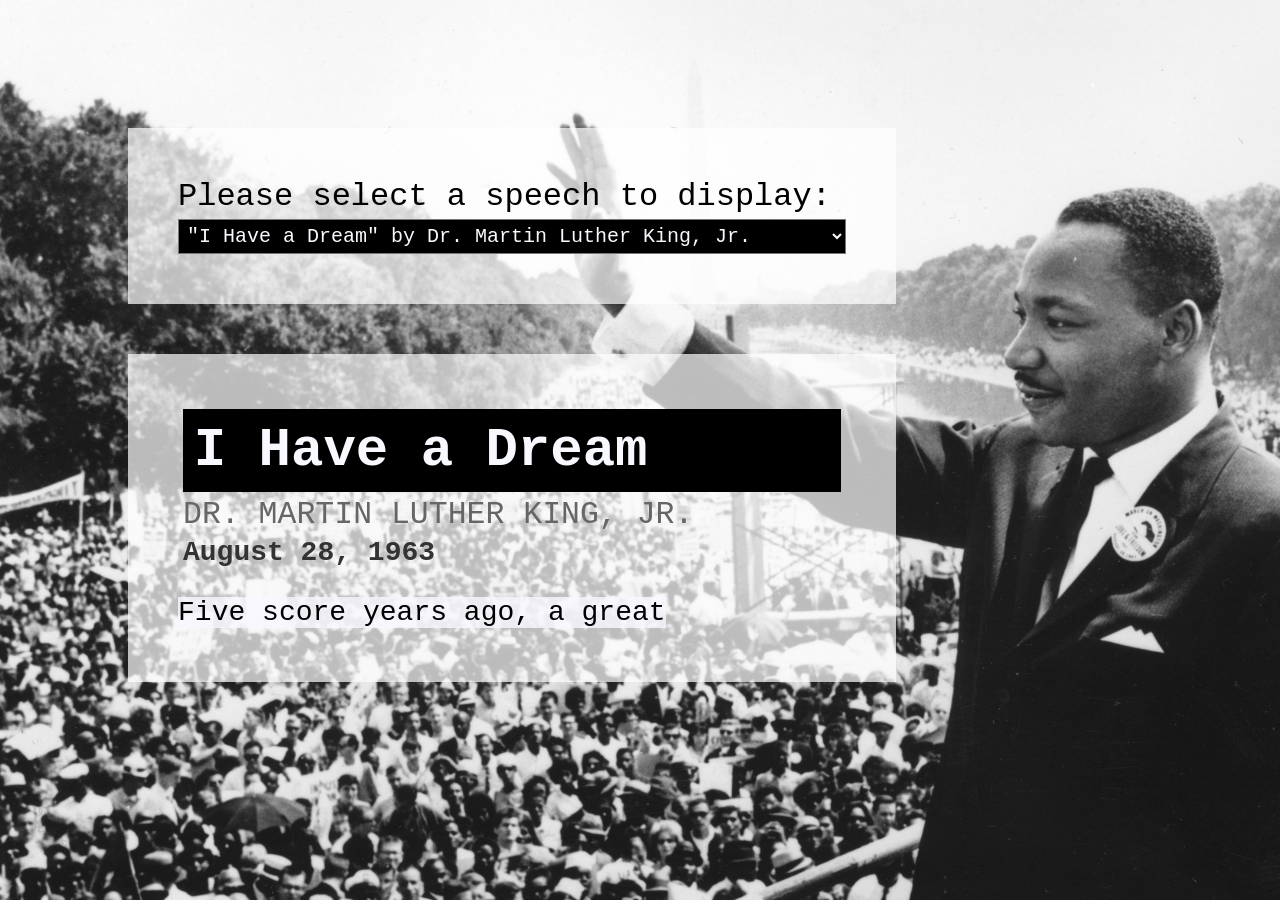
==== debugging-famous-speeches/index.html @ 108f3f6b "moved debugging to separate directory; updated solution for famous speeches demo" ====
<!DOCTYPE html>
<html lang="en">
    <head>
        <meta charset="UTF-8">
        <meta name="viewport" content="width=device-width, initial-scale=1.0">
        <title><!-- Title added by JS --></title>
        <link href="styles.css" type="text/css" rel="stylesheet" />
        <script src="script.js" type="module" defer></script>  
    </head>
    <body>
        <header>
            Please select a speech to display: 
            <select id="speech-select" name="speech-select">
                <!-- <option> elements added by JS -->
            </select>
        </header>
        <main>
            <h1 id="title"></h1>
            <h2 id="speaker"></h2>
            <h3 id="date"></h3>
            <!-- speech box added by JS -->
        </main>
    </body>
</html>
---- debugging-famous-speeches/styles.css ----
body {
	background: black;
	background-size: 120vw;
	color: '#333';
	font-family: 'Courier New', Courier, monospace;
	font-weight: lighter;
	font-size: 2rem;
	height: 100vh;
	width: 100vw;
	margin: 0;
	padding: 10vw 30vw 10vw 10vw;
	box-sizing: border-box;
}

header, main {
	background-color: rgba(255, 255, 255, 0.7);
	padding: 50px;
    margin-bottom: 50px;
}

h1 {
	font-size: 6vh;
	background-color: #000;
	color: ghostwhite;
	padding: 0.2em;
}

h2 {
	color: #666;
	font-size: 3.5vh;
	font-weight: normal;
	text-transform: uppercase;
}

h3 {
	color: #333;
	font-size: 28px;
}

h1,
h2,
h3 {
	margin: 5px;
}

select {
    background-color: black;
    color: ghostwhite;
    font-size: 20px;
    font-family:'Courier New', Courier, monospace;
    width: 100%;
    padding: 4px;
    outline: none;
}

#speech-box {
    font-size: 28px;
    line-height: 140%;
	width: 100%;
	margin-top: 2vw;
}

.new-char {
	opacity: 0;
}

.animate {
	animation: fade-in 0.2s forwards;
}

@keyframes fade-in {
	from {
		opacity: 0;
	}
	to {
		opacity: 1;
	}
}

@media screen and (max-width: 480px) {
	body {
		padding: 5vw;
	}
	h1 {
		font-size: 8vw;
	}
	h2 {
		font-size: 6vw;
	}
	h3, #speech-box {
        font-size: 20px;
    }
    select {
        font-size: 14px;
    }
}

@media screen and (min-width: 480px) and (max-width: 768px) {
	h1 {
		font-size: 7vw;
	}
	h2 {
		font-size: 5vw;
	}
	h3, #speech-box {
        font-size: 24px;
    }
    select {
        font-size: 16px;
    }
}

@media screen and (min-width: 768px) and (max-width: 1024px) {
	h1 {
		font-size: 6vw;
	}
	h2 {
		font-size: 3.5vw;
	}
	h3, #speech-box {
        font-size: 26px;
    }
    select {
        font-size: 18px;
    } 
}
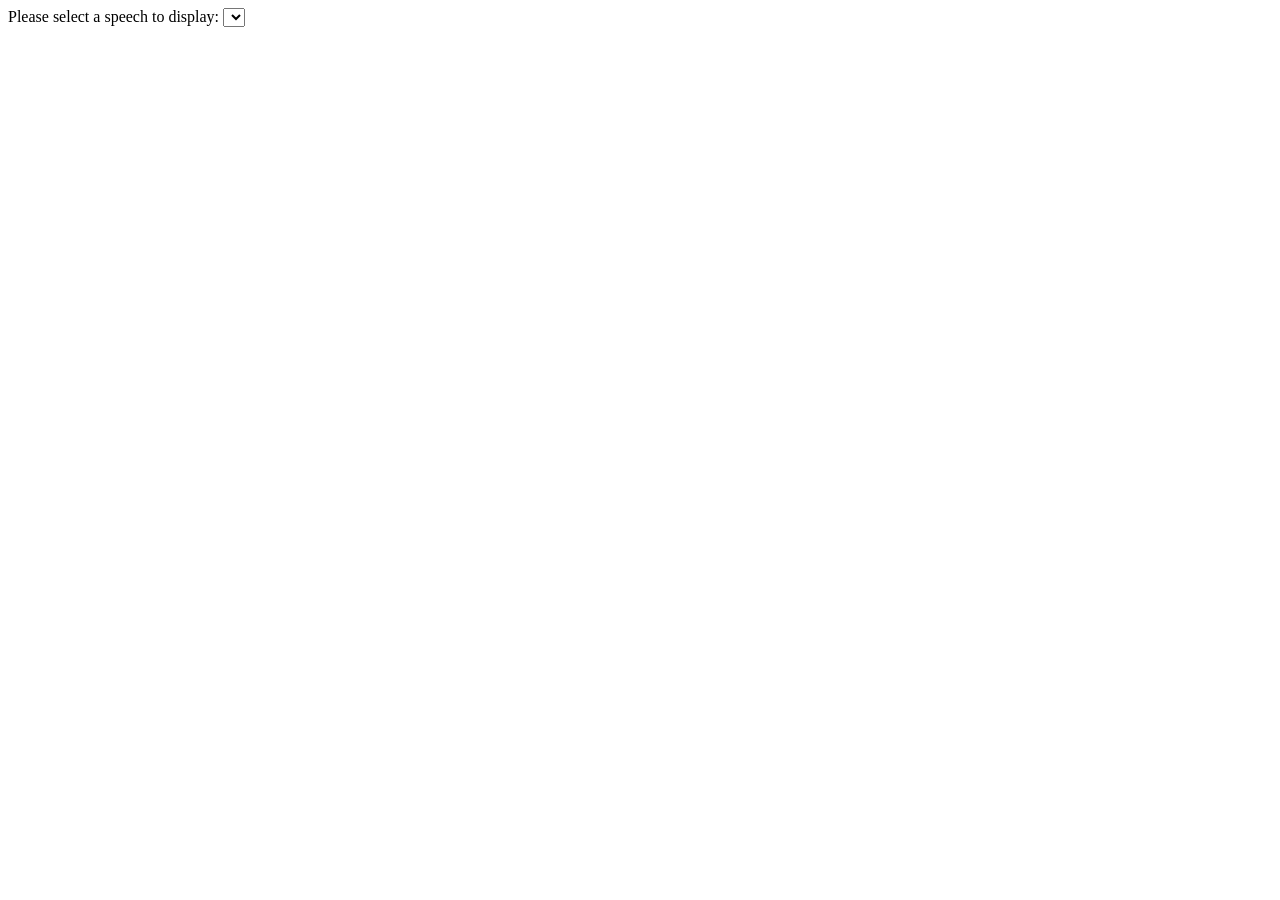
==== commit bf9081dd: "moved debugging famous speeches code to separate directory" ====
--- a/debugging-famous-speeches/index.html
+++ b/debugging-famous-speeches/index.html
@@ -4,7 +4,7 @@
         <meta charset="UTF-8">
         <meta name="viewport" content="width=device-width, initial-scale=1.0">
         <title><!-- Title added by JS --></title>
-        <link href="styles.css" type="text/css" rel="stylesheet" />
+        <link href="style.css" type="text/css" rel="stylesheet" />
         <script src="script.js" type="module" defer></script>  
     </head>
     <body>
